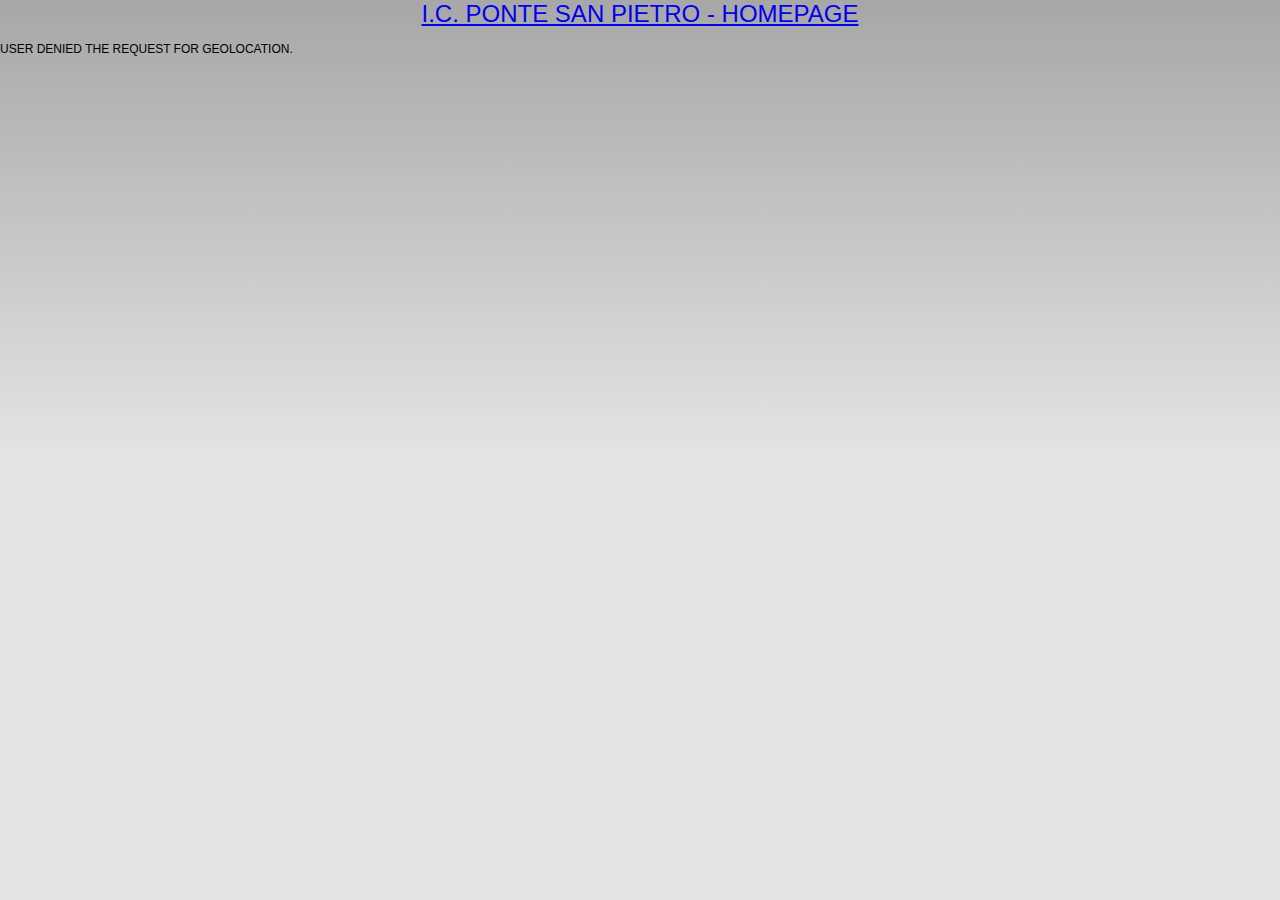
==== www/indirizzi.html @ b25193f6 "Add files via upload" ====
<!DOCTYPE html>
<!--
    Copyright (c) 2012-2016 Adobe Systems Incorporated. All rights reserved.

    Licensed to the Apache Software Foundation (ASF) under one
    or more contributor license agreements.  See the NOTICE file
    distributed with this work for additional information
    regarding copyright ownership.  The ASF licenses this file
    to you under the Apache License, Version 2.0 (the
    "License"); you may not use this file except in compliance
    with the License.  You may obtain a copy of the License at

    http://www.apache.org/licenses/LICENSE-2.0

    Unless required by applicable law or agreed to in writing,
    software distributed under the License is distributed on an
    "AS IS" BASIS, WITHOUT WARRANTIES OR CONDITIONS OF ANY
     KIND, either express or implied.  See the License for the
    specific language governing permissions and limitations
    under the License.
-->
<html>

<head>
    <meta charset="utf-8" />
    <meta name="format-detection" content="telephone=no" />
    <meta name="msapplication-tap-highlight" content="no" />
    <meta name="viewport" content="user-scalable=no, initial-scale=1, maximum-scale=1, minimum-scale=1, width=device-width" />
    <!-- This is a wide open CSP declaration. To lock this down for production, see below. -->
    <meta http-equiv="Content-Security-Policy" content="default-src * 'unsafe-inline'; style-src 'self' 'unsafe-inline'; media-src *" />
    <!-- Good default declaration:
    * gap: is required only on iOS (when using UIWebView) and is needed for JS->native communication
    * https://ssl.gstatic.com is required only on Android and is needed for TalkBack to function properly
    * Disables use of eval() and inline scripts in order to mitigate risk of XSS vulnerabilities. To change this:
        * Enable inline JS: add 'unsafe-inline' to default-src
        * Enable eval(): add 'unsafe-eval' to default-src
    * Create your own at http://cspisawesome.com
    -->
    <!-- <meta http-equiv="Content-Security-Policy" content="default-src 'self' data: gap: 'unsafe-inline' https://ssl.gstatic.com; style-src 'self' 'unsafe-inline'; media-src *" /> -->

    <link rel="stylesheet" type="text/css" href="css/index.css" />
    <link rel="stylesheet" type="text/css" href="css/bootstrap.min.css" />
	
    <title>WalkingSchool</title>
</head>

<body>
    <div>
		<a href="index.html"><h1>I.C. PONTE SAN PIETRO - homepage</h1></a>
		<br>
        <div id="position">
        </div>
        <div id="indirizzi">
        </div>
    </div>
    <script type="text/javascript" src="cordova.js"></script>
	<script
  src="https://code.jquery.com/jquery-3.1.1.min.js"
  integrity="sha256-hVVnYaiADRTO2PzUGmuLJr8BLUSjGIZsDYGmIJLv2b8="
  crossorigin="anonymous"></script>
    <script type="text/javascript" src="js/bootstrap.min.js"></script>
    <script type="text/javascript" src="resource.js"></script>
</body>

</html>

<script>
var watchID;
var x=document.getElementById("position");
var currLat = 0;
var currLong = 0;

function getLocation()
  {
  if (navigator.geolocation)
    {
       var options = {maximumAge:600000, timeout:100000, enableHighAccuracy: true};
       watchID = navigator.geolocation.watchPosition(showPosition,showError,options);
    }
  else{x.innerHTML="Geolocation is not supported by this browser.";}
  }
function showPosition(position)
  {
  currLat = position.coords.latitude;
  currLong = position.coords.longitude;
  x.innerHTML="Latitude: " + position.coords.latitude + 
  "<br />Longitude: " + position.coords.longitude;  
  loadAddress();
  }
function showError(error)
  {
  switch(error.code) 
    {
    case error.PERMISSION_DENIED:
      x.innerHTML="User denied the request for Geolocation."
      break;
    case error.POSITION_UNAVAILABLE:
      x.innerHTML="Location information is unavailable."
      break;
    case error.TIMEOUT:
      x.innerHTML="The request to get user location timed out."
      break;
    case error.UNKNOWN_ERROR:
      x.innerHTML="An unknown error occurred."
      break;
    }
  }

function OnUnload()
{
   alert ("The current document will be unloaded!");
   navigator.geolocation.clearWatch(watchID);
}  
function loadAddress()
{
		data = $.parseXML(indirizzi);
		elenco = data.childNodes[0].getElementsByTagName("indirizzo");
		//$("#indirizzi").text(data);
		var htmlElenco = "<div class='table'>";
		for (i = 0; i < elenco.length; i++) {
			htmlElenco += "<div class='row'>";
			htmlElenco += "<div class='col-lg-2'>"+elenco[i].getElementsByTagName("titolo")[0].textContent+"</div>";
			htmlElenco += "<div class='col-lg-3'>"+elenco[i].getElementsByTagName("descrizione")[0].textContent+"</div>";
			htmlElenco += "<div class='col-lg-2'>"+elenco[i].getElementsByTagName("image")[0].textContent+"</div>";
			htmlElenco += "<div class='col-lg-2'>"+elenco[i].getElementsByTagName("map")[0].textContent+"</div>";
			htmlElenco += "<div class='col-lg-1'>"+elenco[i].getElementsByTagName("lat")[0].textContent+"</div>";
			htmlElenco += "<div class='col-lg-1'>"+elenco[i].getElementsByTagName("long")[0].textContent+"</div>";
			distanza = "5km";
			var Lat1=parseFloat(currLat);
			var Lat2= parseFloat(elenco[i].getElementsByTagName("lat")[0].textContent); 
			var Lng1=parseFloat(currLong); 
			var Lng2=parseFloat(elenco[i].getElementsByTagName("long")[0].textContent);  
			var distanza=6371 * 3.1415926 * Math.sqrt( (Lat1-Lat2)*(Lat1-Lat2) +Math.cos(Lng1/57.29578)*Math.cos(Lng2/57.29578) *(Lng1-Lng2)*(Lng1-Lng2) )/180 
			
			htmlElenco += "<div class='col-lg-1'>"+distanza.toFixed(2)+" km </div>";
			htmlElenco += "</div>";
		}
		htmlElenco += "</div>";
		$("#indirizzi").html(htmlElenco);
}

getLocation();


</script>
---- www/css/index.css ----
/*
 * Licensed to the Apache Software Foundation (ASF) under one
 * or more contributor license agreements.  See the NOTICE file
 * distributed with this work for additional information
 * regarding copyright ownership.  The ASF licenses this file
 * to you under the Apache License, Version 2.0 (the
 * "License"); you may not use this file except in compliance
 * with the License.  You may obtain a copy of the License at
 *
 * http://www.apache.org/licenses/LICENSE-2.0
 *
 * Unless required by applicable law or agreed to in writing,
 * software distributed under the License is distributed on an
 * "AS IS" BASIS, WITHOUT WARRANTIES OR CONDITIONS OF ANY
 * KIND, either express or implied.  See the License for the
 * specific language governing permissions and limitations
 * under the License.
 */
* {
    -webkit-tap-highlight-color: rgba(0,0,0,0); /* make transparent link selection, adjust last value opacity 0 to 1.0 */
}

body {
    -webkit-touch-callout: none;                /* prevent callout to copy image, etc when tap to hold */
    -webkit-text-size-adjust: none;             /* prevent webkit from resizing text to fit */
    -webkit-user-select: none;                  /* prevent copy paste, to allow, change 'none' to 'text' */
    background-color:#E4E4E4;
    background-image:linear-gradient(top, #A7A7A7 0%, #E4E4E4 51%);
    background-image:-webkit-linear-gradient(top, #A7A7A7 0%, #E4E4E4 51%);
    background-image:-ms-linear-gradient(top, #A7A7A7 0%, #E4E4E4 51%);
    background-image:-webkit-gradient(
        linear,
        left top,
        left bottom,
        color-stop(0, #A7A7A7),
        color-stop(0.51, #E4E4E4)
    );
    background-attachment:fixed;
    font-family:'HelveticaNeue-Light', 'HelveticaNeue', Helvetica, Arial, sans-serif;
    font-size:12px;
    height:100%;
    margin:0px;
    padding:0px;
    text-transform:uppercase;
    width:100%;
}

/* Portrait layout (default) */
.app {
    background:url(../img/logo.png) no-repeat center top; /* 170px x 200px */
    position:absolute;             /* position in the center of the screen */
    left:50%;
    top:20%;
    height:50px;                   /* text area height */
    width:225px;                   /* text area width */
    text-align:center;
    padding:180px 0px 0px 0px;     /* image height is 200px (bottom 20px are overlapped with text) */
    margin:-115px 0px 0px -112px;  /* offset vertical: half of image height and text area height */
                                   /* offset horizontal: half of text area width */
}

/* Landscape layout (with min-width) */
@media screen and (min-aspect-ratio: 1/1) and (min-width:400px) {
    .app {
        background-position:left center;
        padding:75px 0px 75px 170px;  /* padding-top + padding-bottom + text area = image height */
        margin:-90px 0px 0px -198px;  /* offset vertical: half of image height */
                                      /* offset horizontal: half of image width and text area width */
    }
}

h1 {
    font-size:24px;
    font-weight:normal;
    margin:0px;
    overflow:visible;
    padding:0px;
    text-align:center;
}

.event {
    border-radius:4px;
    -webkit-border-radius:4px;
    color:#FFFFFF;
    font-size:12px;
    margin:0px 30px;
    padding:2px 0px;
}

.event.listening {
    background-color:#333333;
    display:block;
}

.event.received {
    background-color:#4B946A;
    display:none;
}

@keyframes fade {
    from { opacity: 1.0; }
    50% { opacity: 0.4; }
    to { opacity: 1.0; }
}
 
@-webkit-keyframes fade {
    from { opacity: 1.0; }
    50% { opacity: 0.4; }
    to { opacity: 1.0; }
}
 
.blink {
    animation:fade 3000ms infinite;
    -webkit-animation:fade 3000ms infinite;
}
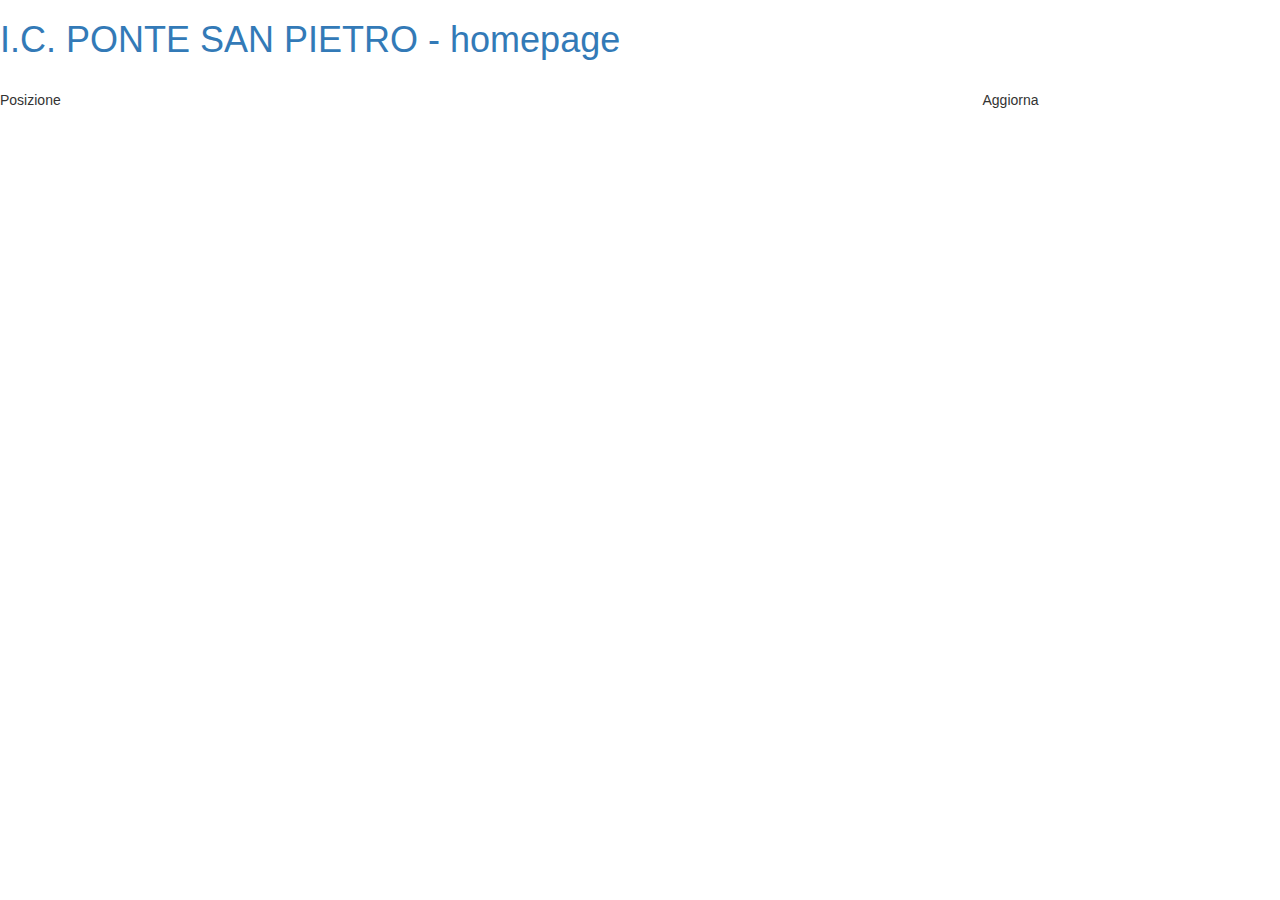
==== commit 8282a95d: "Add files via upload" ====
--- a/www/indirizzi.html
+++ b/www/indirizzi.html
@@ -38,7 +38,7 @@
     -->
     <!-- <meta http-equiv="Content-Security-Policy" content="default-src 'self' data: gap: 'unsafe-inline' https://ssl.gstatic.com; style-src 'self' 'unsafe-inline'; media-src *" /> -->
 
-    <link rel="stylesheet" type="text/css" href="css/index.css" />
+    <link rel="stylesheet" type="text/css" href="css/stili.css" />
     <link rel="stylesheet" type="text/css" href="css/bootstrap.min.css" />
 	
     <title>WalkingSchool</title>
@@ -48,8 +48,17 @@
     <div>
 		<a href="index.html"><h1>I.C. PONTE SAN PIETRO - homepage</h1></a>
 		<br>
-        <div id="position">
+		<div class='row'>
+		
+        <div id="desc" class='col-xs-3'>
+		Posizione
         </div>
+        <div id="position" class='col-xs-6'>
+        </div>
+        <div id="refresh" class='col-xs-3'>
+			Aggiorna
+        </div>
+		</div>
         <div id="indirizzi">
         </div>
     </div>
@@ -79,6 +88,7 @@
     }
   else{x.innerHTML="Geolocation is not supported by this browser.";}
   }
+  
 function showPosition(position)
   {
   currLat = position.coords.latitude;
@@ -87,6 +97,7 @@
   "<br />Longitude: " + position.coords.longitude;  
   loadAddress();
   }
+  
 function showError(error)
   {
   switch(error.code) 
@@ -115,29 +126,54 @@
 {
 		data = $.parseXML(indirizzi);
 		elenco = data.childNodes[0].getElementsByTagName("indirizzo");
-		//$("#indirizzi").text(data);
 		var htmlElenco = "<div class='table'>";
 		for (i = 0; i < elenco.length; i++) {
-			htmlElenco += "<div class='row'>";
-			htmlElenco += "<div class='col-lg-2'>"+elenco[i].getElementsByTagName("titolo")[0].textContent+"</div>";
-			htmlElenco += "<div class='col-lg-3'>"+elenco[i].getElementsByTagName("descrizione")[0].textContent+"</div>";
-			htmlElenco += "<div class='col-lg-2'>"+elenco[i].getElementsByTagName("image")[0].textContent+"</div>";
-			htmlElenco += "<div class='col-lg-2'>"+elenco[i].getElementsByTagName("map")[0].textContent+"</div>";
-			htmlElenco += "<div class='col-lg-1'>"+elenco[i].getElementsByTagName("lat")[0].textContent+"</div>";
-			htmlElenco += "<div class='col-lg-1'>"+elenco[i].getElementsByTagName("long")[0].textContent+"</div>";
-			distanza = "5km";
+			htmlElenco += "<div class='row' indirizzo='"+i+"'>";
+			htmlElenco += "<div class='col-lg-2' titolo='"+i+"'>"+elenco[i].getElementsByTagName("titolo")[0].textContent+"</div>";
+			htmlElenco += "<div class='col-lg-3' descrizione='"+i+"'>"+elenco[i].getElementsByTagName("descrizione")[0].textContent+"</div>";
+			htmlElenco += "<div class='col-lg-2' image='"+i+"'>"+elenco[i].getElementsByTagName("image")[0].textContent+"</div>";
+			htmlElenco += "<div class='col-lg-2' map='"+i+"'>"+elenco[i].getElementsByTagName("map")[0].textContent+"</div>";
+			htmlElenco += "<div class='col-lg-1' lat='"+i+"'>"+elenco[i].getElementsByTagName("lat")[0].textContent+"</div>";
+			htmlElenco += "<div class='col-lg-1' long='"+i+"'>"+elenco[i].getElementsByTagName("long")[0].textContent+"</div>";
+			distanza = "0km";
 			var Lat1=parseFloat(currLat);
 			var Lat2= parseFloat(elenco[i].getElementsByTagName("lat")[0].textContent); 
 			var Lng1=parseFloat(currLong); 
 			var Lng2=parseFloat(elenco[i].getElementsByTagName("long")[0].textContent);  
 			var distanza=6371 * 3.1415926 * Math.sqrt( (Lat1-Lat2)*(Lat1-Lat2) +Math.cos(Lng1/57.29578)*Math.cos(Lng2/57.29578) *(Lng1-Lng2)*(Lng1-Lng2) )/180 
 			
-			htmlElenco += "<div class='col-lg-1'>"+distanza.toFixed(2)+" km </div>";
+			htmlElenco += "<div class='col-lg-1' distanza='"+i+"'>"+distanza.toFixed(2)+" km </div>";
 			htmlElenco += "</div>";
 		}
 		htmlElenco += "</div>";
 		$("#indirizzi").html(htmlElenco);
+		minimizeAll();
+		
+		$("div[indirizzo]").click(function(){
+		var rigaCliccata = $(this).attr("indirizzo");
+			showAddress(rigaCliccata)
+		});
 }
+function minimizeAll()
+{
+		$("div[descrizione]").hide();
+		$("div[image]").hide();
+		$("div[map]").hide();
+		$("div[lat]").hide();
+		$("div[long]").hide();
+}
+function showAddress(n)
+{
+		minimizeAll();
+		$("div[descrizione="+n+"]").show();
+		$("div[image="+n+"]").show();
+		$("div[map="+n+"]").show();
+		$("div[lat="+n+"]").show();
+		$("div[long="+n+"]").show();
+}
+$("#refresh").click(function(){
+		loadAddress();
+		});
 
 getLocation();
 
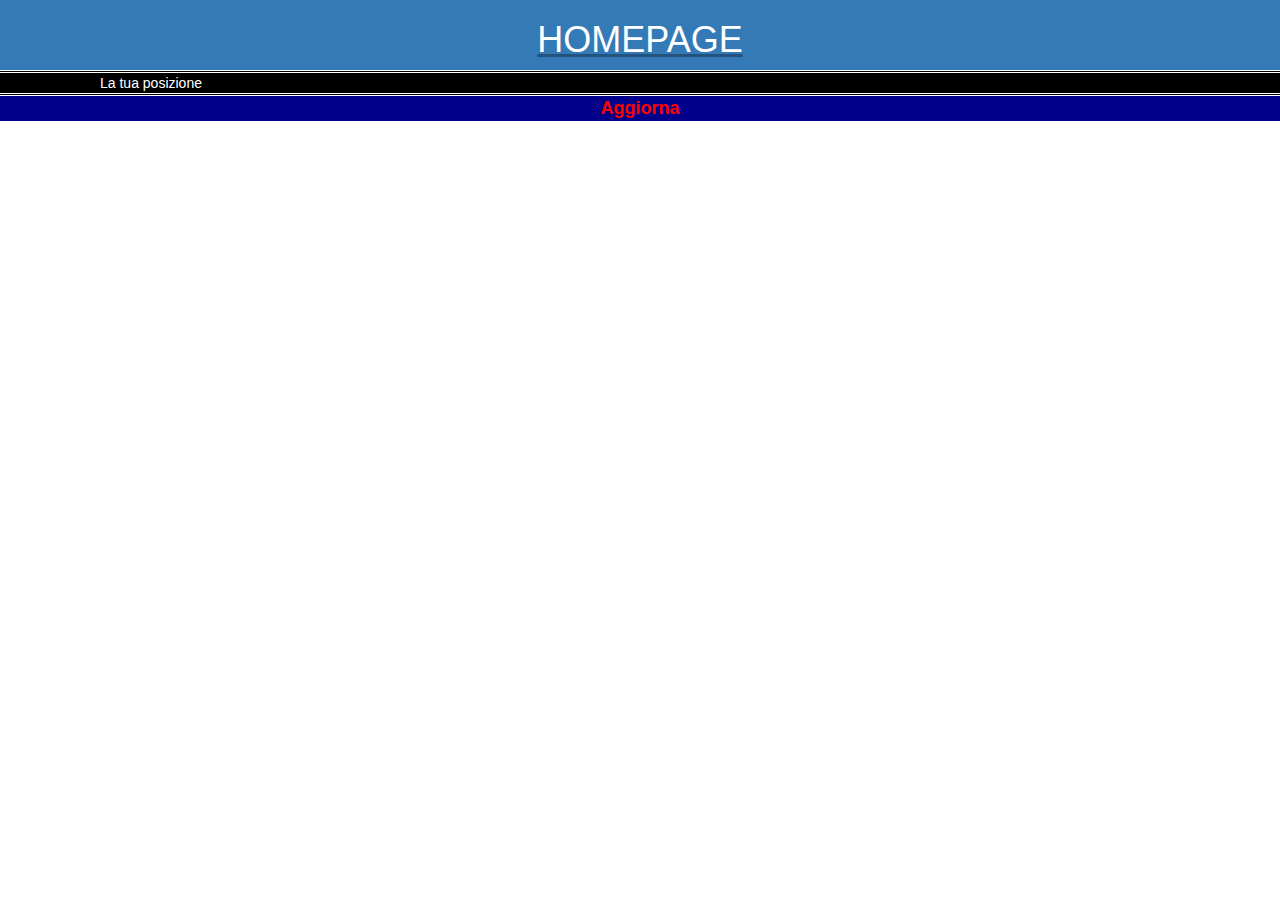
==== commit 4fade0d1: "Add files via upload" ====
--- a/www/indirizzi.html
+++ b/www/indirizzi.html
@@ -1,44 +1,16 @@
 <!DOCTYPE html>
-<!--
-    Copyright (c) 2012-2016 Adobe Systems Incorporated. All rights reserved.
 
-    Licensed to the Apache Software Foundation (ASF) under one
-    or more contributor license agreements.  See the NOTICE file
-    distributed with this work for additional information
-    regarding copyright ownership.  The ASF licenses this file
-    to you under the Apache License, Version 2.0 (the
-    "License"); you may not use this file except in compliance
-    with the License.  You may obtain a copy of the License at
-
-    http://www.apache.org/licenses/LICENSE-2.0
-
-    Unless required by applicable law or agreed to in writing,
-    software distributed under the License is distributed on an
-    "AS IS" BASIS, WITHOUT WARRANTIES OR CONDITIONS OF ANY
-     KIND, either express or implied.  See the License for the
-    specific language governing permissions and limitations
-    under the License.
--->
 <html>
 
 <head>
-    <meta charset="utf-8" />
+<meta charset="UTF-8">
     <meta name="format-detection" content="telephone=no" />
     <meta name="msapplication-tap-highlight" content="no" />
     <meta name="viewport" content="user-scalable=no, initial-scale=1, maximum-scale=1, minimum-scale=1, width=device-width" />
     <!-- This is a wide open CSP declaration. To lock this down for production, see below. -->
     <meta http-equiv="Content-Security-Policy" content="default-src * 'unsafe-inline'; style-src 'self' 'unsafe-inline'; media-src *" />
-    <!-- Good default declaration:
-    * gap: is required only on iOS (when using UIWebView) and is needed for JS->native communication
-    * https://ssl.gstatic.com is required only on Android and is needed for TalkBack to function properly
-    * Disables use of eval() and inline scripts in order to mitigate risk of XSS vulnerabilities. To change this:
-        * Enable inline JS: add 'unsafe-inline' to default-src
-        * Enable eval(): add 'unsafe-eval' to default-src
-    * Create your own at http://cspisawesome.com
-    -->
-    <!-- <meta http-equiv="Content-Security-Policy" content="default-src 'self' data: gap: 'unsafe-inline' https://ssl.gstatic.com; style-src 'self' 'unsafe-inline'; media-src *" /> -->
 
-    <link rel="stylesheet" type="text/css" href="css/stili.css" />
+    <link rel="stylesheet" type="text/css" href="stili.css" />
     <link rel="stylesheet" type="text/css" href="css/bootstrap.min.css" />
 	
     <title>WalkingSchool</title>
@@ -46,20 +18,21 @@
 
 <body>
     <div>
-		<a href="index.html"><h1>I.C. PONTE SAN PIETRO - homepage</h1></a>
-		<br>
-		<div class='row'>
+		<a href="index.html"><div class="row titolo_home">
+        <h1>HOMEPAGE</h1>
+		</div></a>
+		<div class='row riga_posizione'>
 		
         <div id="desc" class='col-xs-3'>
-		Posizione
-        </div>
+		La tua posizione
+        </div>		
         <div id="position" class='col-xs-6'>
         </div>
-        <div id="refresh" class='col-xs-3'>
+		</div>
+         <div id="refresh" class='row'>
 			Aggiorna
         </div>
-		</div>
-        <div id="indirizzi">
+       <div id="indirizzi">
         </div>
     </div>
     <script type="text/javascript" src="cordova.js"></script>
@@ -95,7 +68,6 @@
   currLong = position.coords.longitude;
   x.innerHTML="Latitude: " + position.coords.latitude + 
   "<br />Longitude: " + position.coords.longitude;  
-  loadAddress();
   }
   
 function showError(error)
@@ -125,24 +97,49 @@
 function loadAddress()
 {
 		data = $.parseXML(indirizzi);
+		
+		var matriceDati = new Array();
+		
 		elenco = data.childNodes[0].getElementsByTagName("indirizzo");
+
+		for (i = 0; i < elenco.length; i++) {
+		var rigaDati = new Array();
+			rigaDati.titolo = elenco[i].getElementsByTagName("titolo")[0].textContent;
+			rigaDati.descrizione = elenco[i].getElementsByTagName("descrizione")[0].textContent;
+			rigaDati.image = elenco[i].getElementsByTagName("image")[0].textContent;
+			rigaDati.map = elenco[i].getElementsByTagName("map")[0].textContent;
+			rigaDati.lat = elenco[i].getElementsByTagName("lat")[0].textContent;
+			rigaDati.long = elenco[i].getElementsByTagName("long")[0].textContent;
+				var Lat1=parseFloat(currLat);
+				var Lat2= parseFloat(elenco[i].getElementsByTagName("lat")[0].textContent); 
+				var Lng1=parseFloat(currLong); 
+				var Lng2=parseFloat(elenco[i].getElementsByTagName("long")[0].textContent);  
+				var distanza=6371 * 3.1415926 * Math.sqrt( (Lat1-Lat2)*(Lat1-Lat2) +Math.cos(Lng1/57.29578)*Math.cos(Lng2/57.29578) *(Lng1-Lng2)*(Lng1-Lng2) )/180 
+			rigaDati.distanza = distanza.toFixed(2);
+			matriceDati.push(rigaDati);
+		}
+		matriceDati = matriceDati.sort(sortFunction);
+
+		function sortFunction(a, b) {
+			if (a.distanza === b.distanza) {
+				return 0;
+			}
+			else {
+				return (a.distanza < b.distanza) ? -1 : 1;
+			}
+		}
 		var htmlElenco = "<div class='table'>";
-		for (i = 0; i < elenco.length; i++) {
-			htmlElenco += "<div class='row' indirizzo='"+i+"'>";
-			htmlElenco += "<div class='col-lg-2' titolo='"+i+"'>"+elenco[i].getElementsByTagName("titolo")[0].textContent+"</div>";
-			htmlElenco += "<div class='col-lg-3' descrizione='"+i+"'>"+elenco[i].getElementsByTagName("descrizione")[0].textContent+"</div>";
-			htmlElenco += "<div class='col-lg-2' image='"+i+"'>"+elenco[i].getElementsByTagName("image")[0].textContent+"</div>";
-			htmlElenco += "<div class='col-lg-2' map='"+i+"'>"+elenco[i].getElementsByTagName("map")[0].textContent+"</div>";
-			htmlElenco += "<div class='col-lg-1' lat='"+i+"'>"+elenco[i].getElementsByTagName("lat")[0].textContent+"</div>";
-			htmlElenco += "<div class='col-lg-1' long='"+i+"'>"+elenco[i].getElementsByTagName("long")[0].textContent+"</div>";
+		 
+		for (i = 0; i < matriceDati.length; i++) {
+			htmlElenco += "<div class='row row_indirizzo' indirizzo='"+i+"'>";
+			htmlElenco += "<div class='col-lg-2' titolo='"+i+"'>via "+matriceDati[i].titolo+"</div>";
+			htmlElenco += "<div class='col-lg-3' descrizione='"+i+"'>"+matriceDati[i].descrizione+"</div>";
+			htmlElenco += "<div class='col-lg-2' image='"+i+"'><img src='img/"+matriceDati[i].image+"' style='width:304px;height:228px;'></div>";
+			htmlElenco += "<div class='col-lg-2' map='"+i+"'><img src='img/"+matriceDati[i].map+"' style='width:304px;height:228px;'></div>";
+			htmlElenco += "<div class='col-lg-1' lat='"+i+"'>Posizione GPS: "+matriceDati[i].lat+"-"+matriceDati[i].long+"</div>";
+			htmlElenco += "<div class='col-lg-1' long='"+i+"'></div>";
 			distanza = "0km";
-			var Lat1=parseFloat(currLat);
-			var Lat2= parseFloat(elenco[i].getElementsByTagName("lat")[0].textContent); 
-			var Lng1=parseFloat(currLong); 
-			var Lng2=parseFloat(elenco[i].getElementsByTagName("long")[0].textContent);  
-			var distanza=6371 * 3.1415926 * Math.sqrt( (Lat1-Lat2)*(Lat1-Lat2) +Math.cos(Lng1/57.29578)*Math.cos(Lng2/57.29578) *(Lng1-Lng2)*(Lng1-Lng2) )/180 
-			
-			htmlElenco += "<div class='col-lg-1' distanza='"+i+"'>"+distanza.toFixed(2)+" km </div>";
+						htmlElenco += "<div class='col-lg-1'  distanza='"+i+"'>Distanza dalla tua posizione: "+matriceDati[i].distanza+" km </div>";
 			htmlElenco += "</div>";
 		}
 		htmlElenco += "</div>";
@@ -178,4 +175,4 @@
 getLocation();
 
 
-</script>+</script>
--- a/www/stili.css
+++ b/www/stili.css
@@ -0,0 +1,60 @@
+div[titolo]
+{
+	color:#FFFFFF;
+	font-weight: bold;
+}
+div[descrizione]
+{
+	color:#FFFFFF;
+}
+
+.titolo_home
+{
+	color: #fff;
+    background-color: #337ab7;
+    border-color: #2e6da4;
+	margin-right: 0px !important;
+    margin-left: 0px !important;
+	text-align: center;
+}
+
+.link_home
+{
+	    color: #fff;
+    background-color: #337ab7;
+    border-color: #2e6da4;
+	    HEIGHT: 50PX;
+    border-style: solid;
+    border-color: white;
+	margin-right: 0px !important;
+    margin-left: 0px !important;
+	text-align: center;
+}
+.riga_posizione
+{
+	background-color: black;
+    color: white;
+    text-align: center;
+    border-color: white;
+    border-style: double;
+}
+
+
+
+#refresh
+{
+	font-size: large;
+    font-weight: bold;
+    color: red;
+	text-align: center;
+	background-color: darkblue;
+	
+}
+.row_indirizzo
+{
+	background-color: #337ab7;
+    border-color: #ffffff;
+	border-style: solid;
+    color: white;
+	text-align: center;
+	}